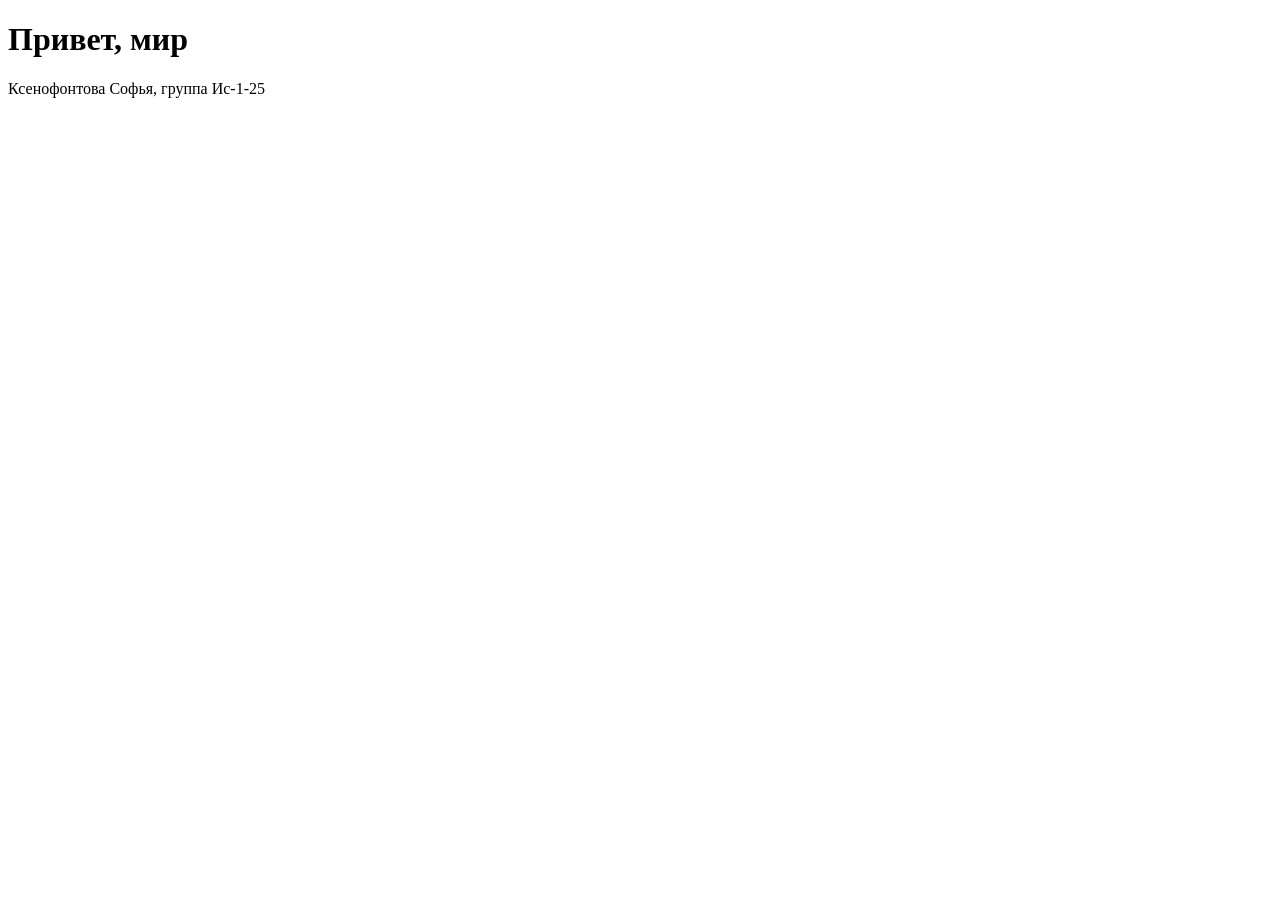
==== index.html @ 5bc786b7 "Добавлена первая страница" ====
<!DOCTYPE html>
<html lang="en">
<head>
    <meta charset="UTF-8">
    <meta name="viewport" content="width=device-width, initial-scale=1.0">
    <title>Моя первая страница</title>
</head>
<body>
    <h1>Привет, мир</h1>
    <p>Ксенофонтова Софья, группа Ис-1-25</p>
</body>
</html>
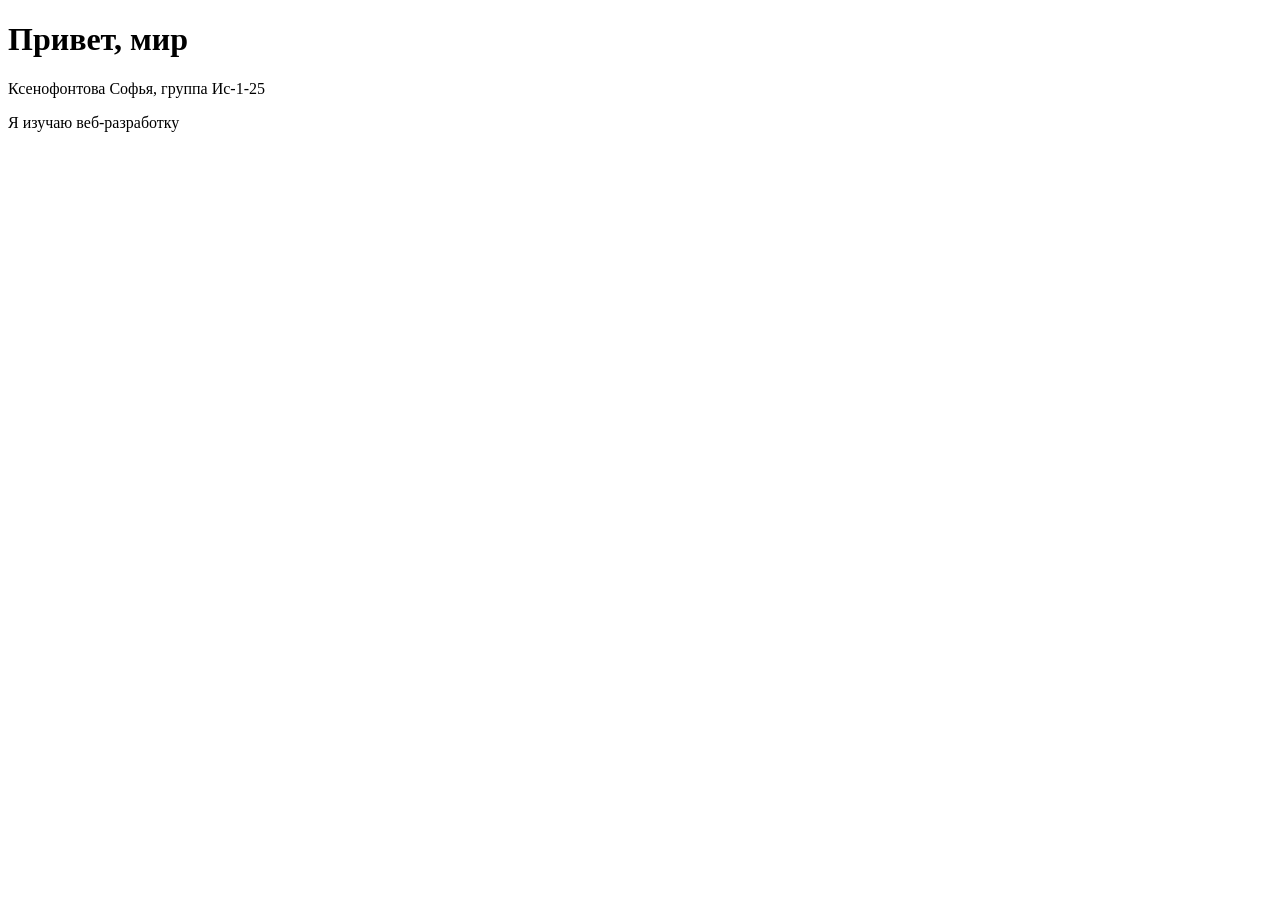
==== commit 526e69df: "Добавлен абзац о себе" ====
--- a/index.html
+++ b/index.html
@@ -8,5 +8,6 @@
 <body>
     <h1>Привет, мир</h1>
     <p>Ксенофонтова Софья, группа Ис-1-25</p>
+    <p>Я изучаю веб-разработку</p>
 </body>
 </html>
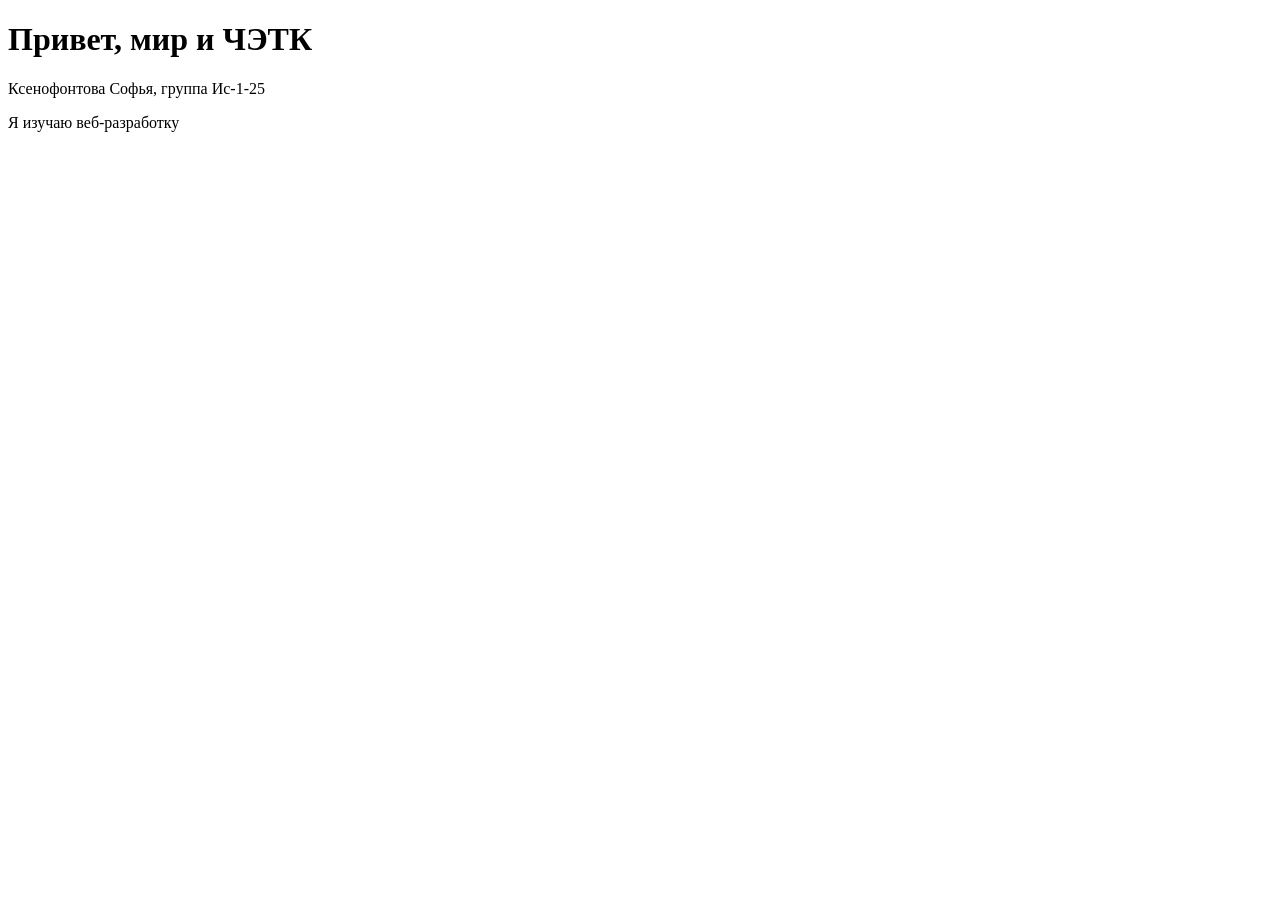
==== commit 6e925227: "Поздоровалась с ЧЭТК" ====
--- a/index.html
+++ b/index.html
@@ -6,7 +6,7 @@
     <title>Моя первая страница</title>
 </head>
 <body>
-    <h1>Привет, мир</h1>
+    <h1>Привет, мир и ЧЭТК</h1>
     <p>Ксенофонтова Софья, группа Ис-1-25</p>
     <p>Я изучаю веб-разработку</p>
 </body>
